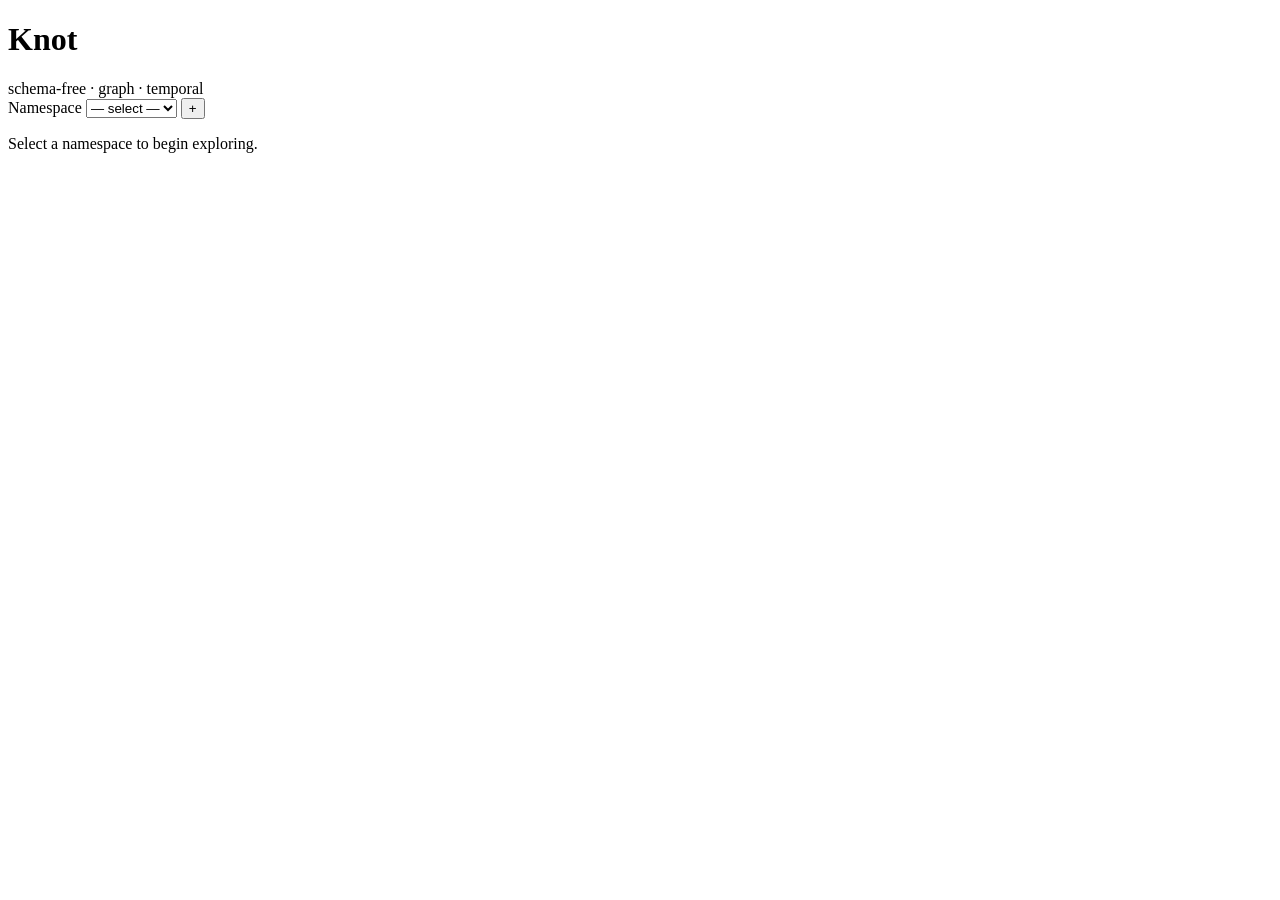
==== knot/src/server/routes/ui/index.html @ e19eafc9 "feat(knot): embedded web UI — namespace/table/node explorer HTML/JS/CSS embedded via include_str!. B" ====
<!doctype html>
<html lang="en">
  <head>
    <meta charset="UTF-8" />
    <meta name="viewport" content="width=device-width, initial-scale=1.0" />
    <title>Knot — Explorer</title>
    <link rel="stylesheet" href="/ui/style.css" />
  </head>
  <body>
    <header>
      <h1>Knot</h1>
      <span class="subtitle">schema-free · graph · temporal</span>
    </header>

    <nav id="nav">
      <div class="nav-section">
        <label>Namespace</label>
        <select id="ns-select">
          <option value="">— select —</option>
        </select>
        <button onclick="createNamespace()">+</button>
      </div>
      <div class="nav-section" id="tables-nav" style="display: none">
        <label>Tables</label>
        <ul id="tables-list"></ul>
      </div>
      <div class="nav-section" id="links-nav" style="display: none">
        <label>Links</label>
        <ul id="links-list"></ul>
      </div>
    </nav>

    <main id="main">
      <div id="welcome">
        <p>Select a namespace to begin exploring.</p>
      </div>
      <div id="content" style="display: none">
        <div id="toolbar">
          <select id="view-select">
            <option value="nodes">Nodes</option>
            <option value="links">Links</option>
            <option value="traverse">Traverse</option>
          </select>
          <input id="search" type="text" placeholder="key or filter..." />
          <button onclick="refresh()">Refresh</button>
        </div>
        <div id="results"></div>
      </div>
    </main>

    <script src="/ui/app.js"></script>
  </body>
</html>
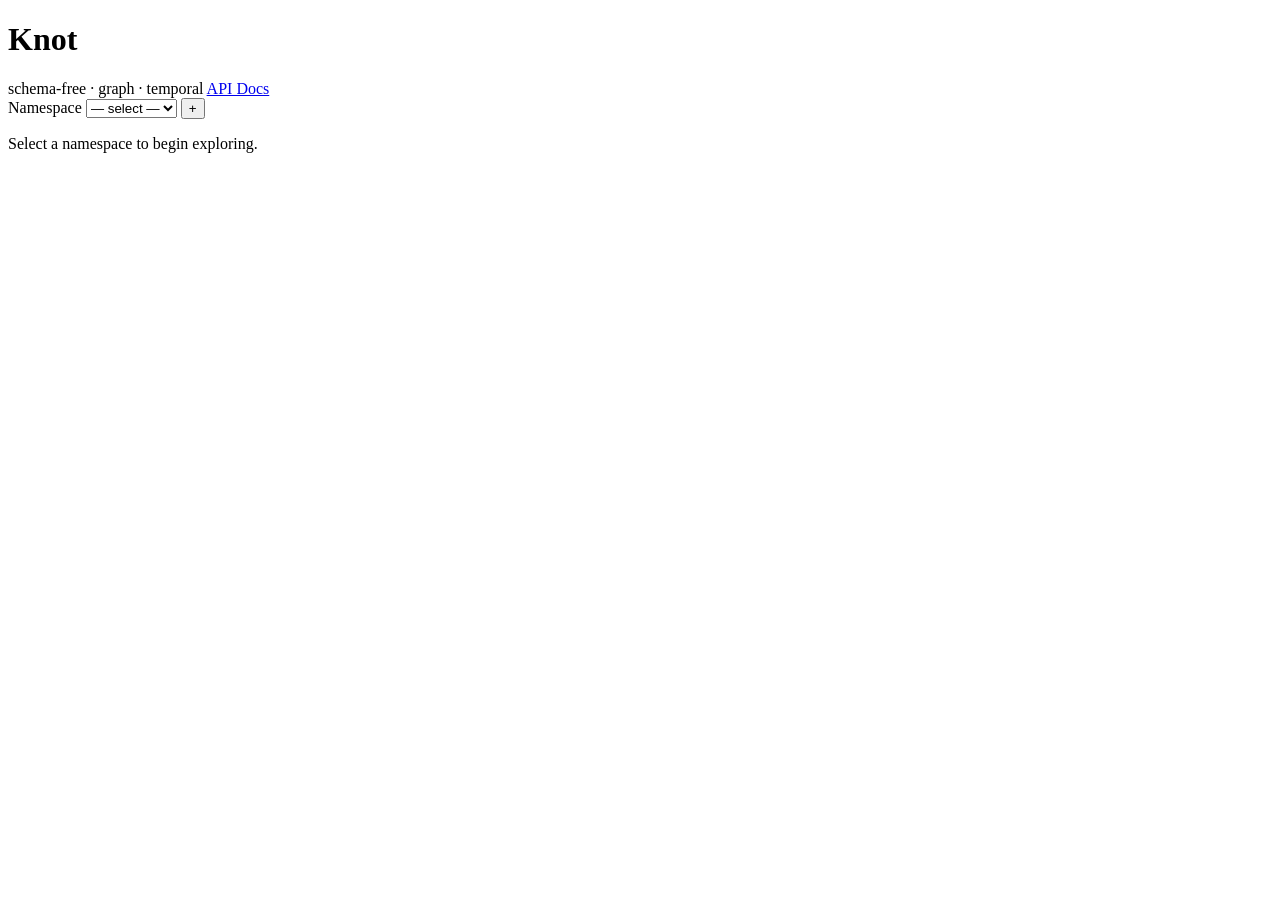
==== commit e25dbf53: "feat(knot): UI create/delete for tables, links, nodes, and traversal Add table/link creation via sid" ====
--- a/knot/src/server/routes/ui/index.html
+++ b/knot/src/server/routes/ui/index.html
@@ -10,6 +10,7 @@
     <header>
       <h1>Knot</h1>
       <span class="subtitle">schema-free · graph · temporal</span>
+      <a href="/docs" class="header-link">API Docs</a>
     </header>
 
     <nav id="nav">
@@ -21,11 +22,16 @@
         <button onclick="createNamespace()">+</button>
       </div>
       <div class="nav-section" id="tables-nav" style="display: none">
-        <label>Tables</label>
+        <label
+          >Tables
+          <button class="btn-sm" onclick="createTable()">+</button></label
+        >
         <ul id="tables-list"></ul>
       </div>
       <div class="nav-section" id="links-nav" style="display: none">
-        <label>Links</label>
+        <label
+          >Links <button class="btn-sm" onclick="createLink()">+</button></label
+        >
         <ul id="links-list"></ul>
       </div>
     </nav>
@@ -41,6 +47,8 @@
             <option value="links">Links</option>
             <option value="traverse">Traverse</option>
           </select>
+          <button class="btn-primary" onclick="addNode()">+ Node</button>
+          <button class="btn-primary" onclick="addLink()">+ Link</button>
           <input id="search" type="text" placeholder="key or filter..." />
           <button onclick="refresh()">Refresh</button>
         </div>
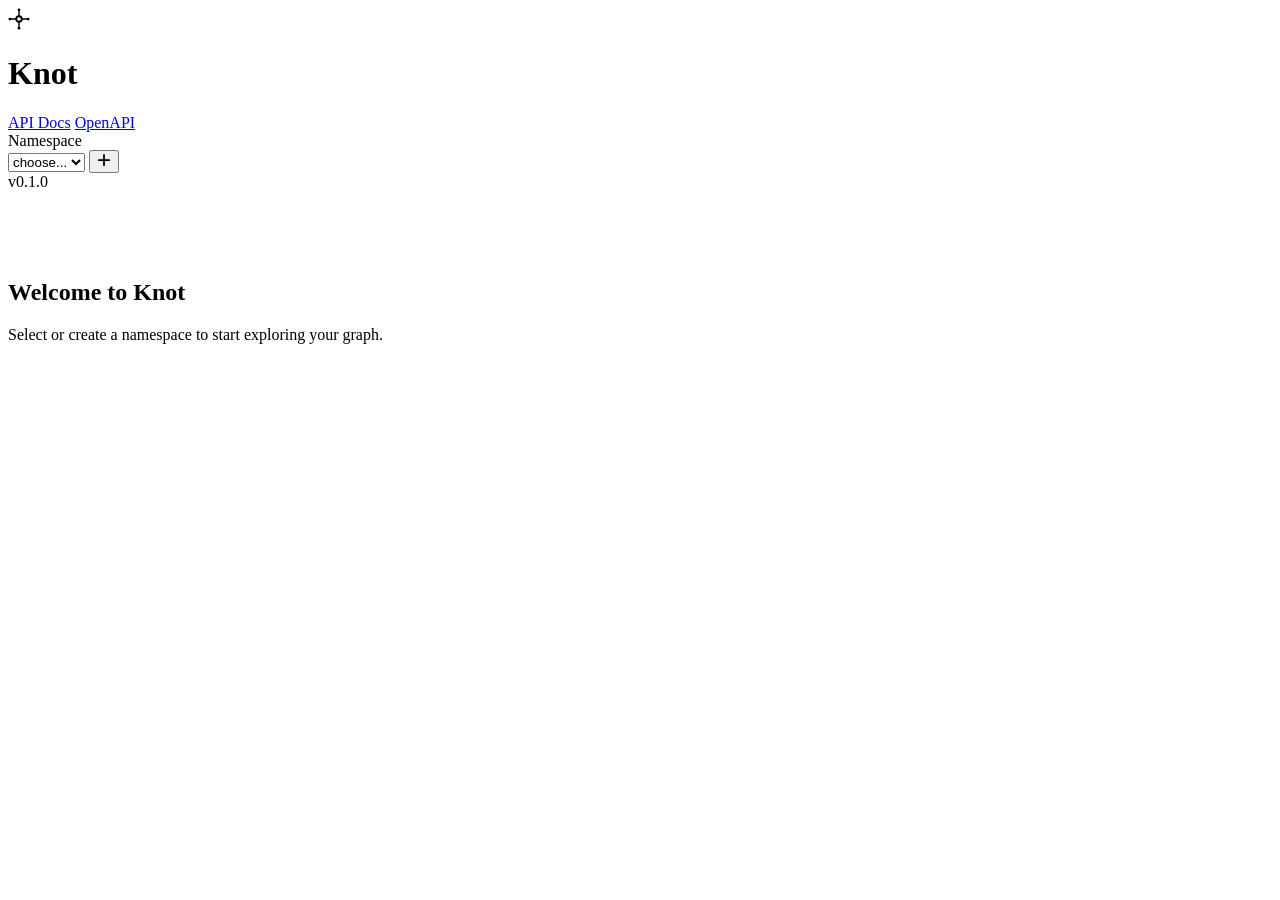
==== commit 9cc8cd7e: "feat(knot): redesign web UI — dark industrial theme, improved UX Complete UI redesign with dark them" ====
--- a/knot/src/server/routes/ui/index.html
+++ b/knot/src/server/routes/ui/index.html
@@ -4,53 +4,211 @@
     <meta charset="UTF-8" />
     <meta name="viewport" content="width=device-width, initial-scale=1.0" />
     <title>Knot — Explorer</title>
+    <link
+      rel="preconnect"
+      href="https://fonts.googleapis.com"
+      crossorigin="anonymous"
+    />
+    <link
+      href="https://fonts.googleapis.com/css2?family=DM+Mono:wght@300;400;500&family=Outfit:wght@300;400;500;600;700&display=swap"
+      rel="stylesheet"
+    />
     <link rel="stylesheet" href="/ui/style.css" />
   </head>
   <body>
     <header>
-      <h1>Knot</h1>
-      <span class="subtitle">schema-free · graph · temporal</span>
-      <a href="/docs" class="header-link">API Docs</a>
+      <div class="header-brand">
+        <svg class="knot-icon" viewBox="0 0 24 24" width="22" height="22">
+          <circle
+            cx="12"
+            cy="12"
+            r="3"
+            fill="none"
+            stroke="currentColor"
+            stroke-width="2"
+          />
+          <path
+            d="M12 2v7M12 15v7M2 12h7M15 12h7"
+            stroke="currentColor"
+            stroke-width="1.5"
+            stroke-linecap="round"
+          />
+          <circle cx="12" cy="2" r="1.5" fill="currentColor" />
+          <circle cx="12" cy="22" r="1.5" fill="currentColor" />
+          <circle cx="2" cy="12" r="1.5" fill="currentColor" />
+          <circle cx="22" cy="12" r="1.5" fill="currentColor" />
+        </svg>
+        <h1>Knot</h1>
+      </div>
+      <nav class="header-nav">
+        <a href="/docs" class="header-link">API Docs</a>
+        <a href="/api/openapi.yaml" class="header-link">OpenAPI</a>
+      </nav>
     </header>
 
-    <nav id="nav">
-      <div class="nav-section">
-        <label>Namespace</label>
-        <select id="ns-select">
-          <option value="">— select —</option>
-        </select>
-        <button onclick="createNamespace()">+</button>
-      </div>
-      <div class="nav-section" id="tables-nav" style="display: none">
-        <label
-          >Tables
-          <button class="btn-sm" onclick="createTable()">+</button></label
-        >
-        <ul id="tables-list"></ul>
-      </div>
-      <div class="nav-section" id="links-nav" style="display: none">
-        <label
-          >Links <button class="btn-sm" onclick="createLink()">+</button></label
-        >
-        <ul id="links-list"></ul>
-      </div>
-    </nav>
+    <aside id="sidebar">
+      <div class="sidebar-section">
+        <div class="section-header">
+          <span class="section-label">Namespace</span>
+        </div>
+        <div class="ns-row">
+          <select id="ns-select">
+            <option value="">choose...</option>
+          </select>
+          <button
+            class="icon-btn"
+            onclick="createNamespace()"
+            title="New namespace"
+          >
+            <svg viewBox="0 0 16 16" width="14" height="14">
+              <path
+                d="M8 2v12M2 8h12"
+                stroke="currentColor"
+                stroke-width="2"
+                stroke-linecap="round"
+              />
+            </svg>
+          </button>
+        </div>
+      </div>
+
+      <div class="sidebar-section" id="tables-nav" style="display: none">
+        <div class="section-header">
+          <span class="section-label">Tables</span>
+          <button class="icon-btn" onclick="createTable()" title="New table">
+            <svg viewBox="0 0 16 16" width="12" height="12">
+              <path
+                d="M8 2v12M2 8h12"
+                stroke="currentColor"
+                stroke-width="2"
+                stroke-linecap="round"
+              />
+            </svg>
+          </button>
+        </div>
+        <ul id="tables-list" class="item-list"></ul>
+      </div>
+
+      <div class="sidebar-section" id="links-nav" style="display: none">
+        <div class="section-header">
+          <span class="section-label">Link Tables</span>
+          <button
+            class="icon-btn"
+            onclick="createLink()"
+            title="New link table"
+          >
+            <svg viewBox="0 0 16 16" width="12" height="12">
+              <path
+                d="M8 2v12M2 8h12"
+                stroke="currentColor"
+                stroke-width="2"
+                stroke-linecap="round"
+              />
+            </svg>
+          </button>
+        </div>
+        <ul id="links-list" class="item-list"></ul>
+      </div>
+
+      <div class="sidebar-footer">
+        <span class="version-tag">v0.1.0</span>
+      </div>
+    </aside>
 
     <main id="main">
       <div id="welcome">
-        <p>Select a namespace to begin exploring.</p>
-      </div>
+        <div class="welcome-content">
+          <svg class="welcome-icon" viewBox="0 0 64 64" width="64" height="64">
+            <circle
+              cx="20"
+              cy="20"
+              r="6"
+              fill="none"
+              stroke="var(--accent)"
+              stroke-width="2"
+            />
+            <circle
+              cx="44"
+              cy="20"
+              r="6"
+              fill="none"
+              stroke="var(--accent)"
+              stroke-width="2"
+            />
+            <circle
+              cx="32"
+              cy="44"
+              r="6"
+              fill="none"
+              stroke="var(--accent)"
+              stroke-width="2"
+            />
+            <line
+              x1="25"
+              y1="23"
+              x2="28"
+              y2="39"
+              stroke="var(--accent-dim)"
+              stroke-width="1.5"
+            />
+            <line
+              x1="39"
+              y1="23"
+              x2="36"
+              y2="39"
+              stroke="var(--accent-dim)"
+              stroke-width="1.5"
+            />
+            <line
+              x1="26"
+              y1="18"
+              x2="38"
+              y2="18"
+              stroke="var(--accent-dim)"
+              stroke-width="1.5"
+            />
+          </svg>
+          <h2>Welcome to Knot</h2>
+          <p>Select or create a namespace to start exploring your graph.</p>
+        </div>
+      </div>
+
       <div id="content" style="display: none">
         <div id="toolbar">
-          <select id="view-select">
-            <option value="nodes">Nodes</option>
-            <option value="links">Links</option>
-            <option value="traverse">Traverse</option>
-          </select>
-          <button class="btn-primary" onclick="addNode()">+ Node</button>
-          <button class="btn-primary" onclick="addLink()">+ Link</button>
-          <input id="search" type="text" placeholder="key or filter..." />
-          <button onclick="refresh()">Refresh</button>
+          <div class="tab-bar">
+            <button
+              class="tab active"
+              data-view="nodes"
+              onclick="switchView('nodes')"
+            >
+              Nodes
+            </button>
+            <button class="tab" data-view="links" onclick="switchView('links')">
+              Links
+            </button>
+            <button
+              class="tab"
+              data-view="traverse"
+              onclick="switchView('traverse')"
+            >
+              Traverse
+            </button>
+          </div>
+          <div class="toolbar-actions">
+            <button class="action-btn" onclick="addNode()" title="Insert node">
+              + Node
+            </button>
+            <button class="action-btn" onclick="addLink()" title="Insert link">
+              + Link
+            </button>
+            <button
+              class="action-btn ghost"
+              onclick="refresh()"
+              title="Refresh"
+            >
+              ↻
+            </button>
+          </div>
         </div>
         <div id="results"></div>
       </div>
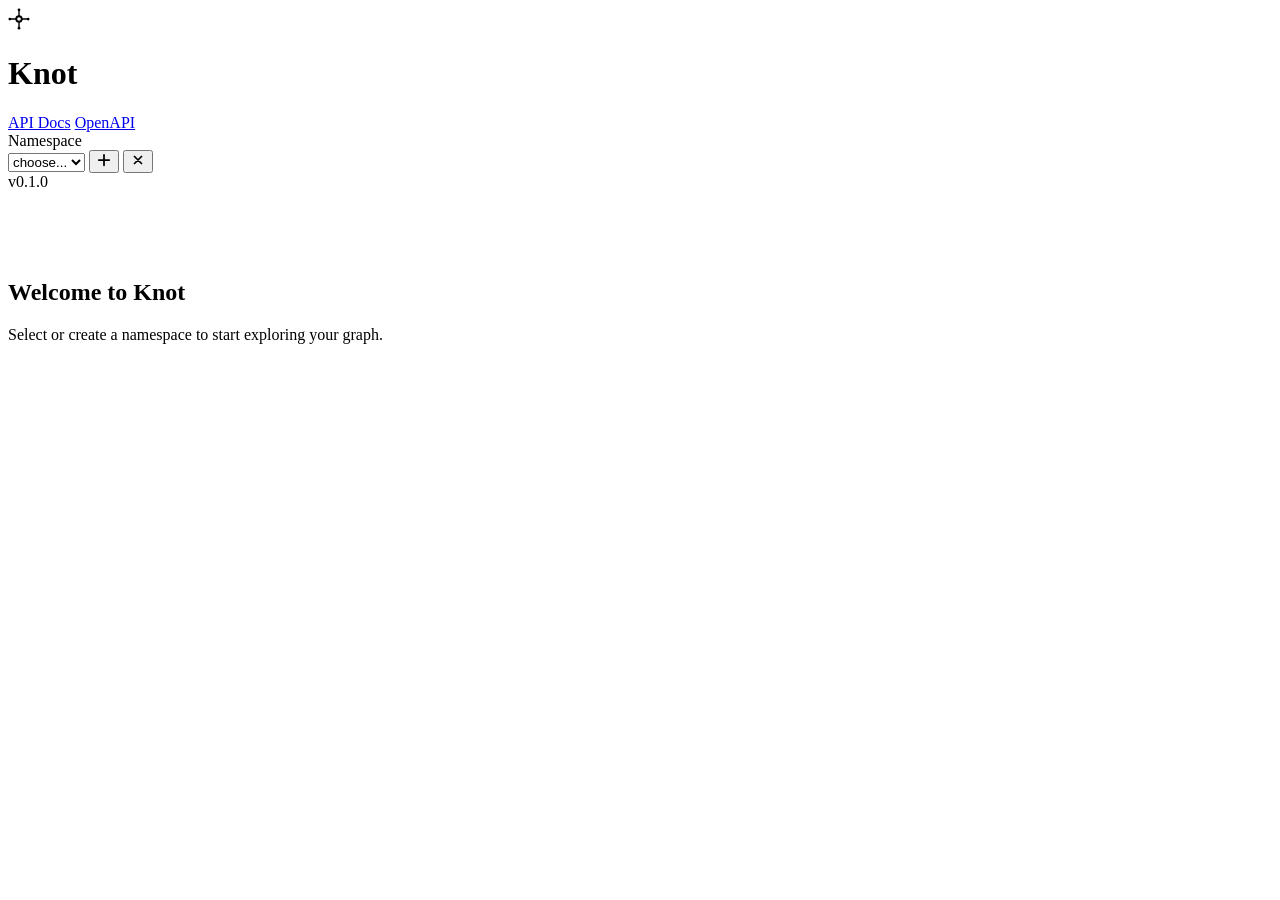
==== commit 0b66bae5: "fix(knot): add drop table/link/namespace to UI and API Sidebar: delete button (✕) appears on hover f" ====
--- a/knot/src/server/routes/ui/index.html
+++ b/knot/src/server/routes/ui/index.html
@@ -69,6 +69,20 @@
               />
             </svg>
           </button>
+          <button
+            class="icon-btn danger"
+            onclick="dropNamespace()"
+            title="Drop namespace"
+          >
+            <svg viewBox="0 0 16 16" width="14" height="14">
+              <path
+                d="M4 4l8 8M12 4l-8 8"
+                stroke="currentColor"
+                stroke-width="2"
+                stroke-linecap="round"
+              />
+            </svg>
+          </button>
         </div>
       </div>
 
